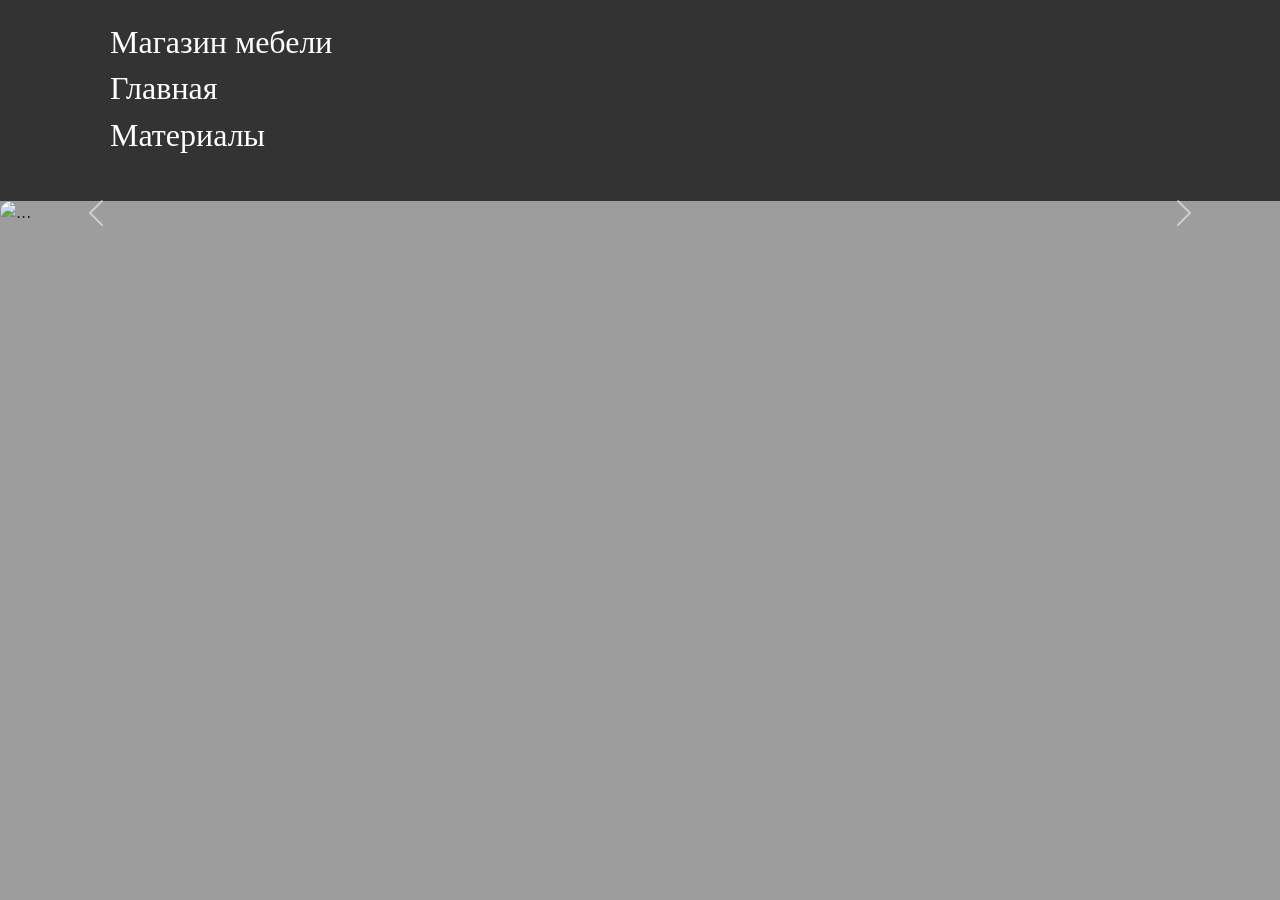
==== index.html @ 06d68023 "add site to root" ====
<!DOCTYPE html>
<html>
<head>
	<meta charset="utf-8">
	<meta name="viewport" content="width=device-width, initial-scale=1">
	<link href="https://cdn.jsdelivr.net/npm/bootstrap@5.3.2/dist/css/bootstrap.min.css" rel="stylesheet"
        integrity="sha384-T3c6CoIi6uLrA9TneNEoa7RxnatzjcDSCmG1MXxSR1GAsXEV/Dwwykc2MPK8M2HN" crossorigin="anonymous">
    <link rel="stylesheet" href="Style 2.1.css">

	<title>Homework2</title>
</head>
<body>
	   <header class="header__top">
        <nav class="nav__top">
            <ul class="ul_nav__top">
                <li>
                    <h2 class="h1__top">Магазин мебели</h2>
                </li>
                <li><a href="hw2.html">
                        <h2>Главная</h2>
                    </a></li>
                <li><a href="hw2.1.html">
                        <h2>Материалы</h2>
                    </a></li>
            </ul>
        </nav>
    </header>
	<div id="carouselExample" class="carousel slide">
  <div class="carousel-inner">
    <div class="carousel-item active">
      <img src="https://i2.wp.com/cdn.decoratorist.com/wp-content/uploads/wooden-furniture-home-decoration-280809.jpg" width="30%" class="d-block w-100" alt="...">
    </div>
    <div class="carousel-item">
      <img src="https://timbericashop.ru/upload/iblock/36b/36b27ee9c3452a70ef3ac3aff1db6c61.jpg" width="50%" class="d-block w-100" alt="...">
    </div>
    <div class="carousel-item">
      <img src="https://cs2.livemaster.ru/storage/70/b8/108d2905368190fd240b8205b1yn--dlya-doma-i-interera-derevyannaya-mebel.jpg" width="50%" class="d-block w-100" alt="...">
    </div>
  </div>
  <button class="carousel-control-prev" type="button" data-bs-target="#carouselExample" data-bs-slide="prev">
    <span class="carousel-control-prev-icon" aria-hidden="true"></span>
    <span class="visually-hidden">Previous</span>
  </button>
  <button class="carousel-control-next" type="button" data-bs-target="#carouselExample" data-bs-slide="next">
    <span class="carousel-control-next-icon" aria-hidden="true"></span>
    <span class="visually-hidden">Next</span>
  </button>
  <script src="https://cdn.jsdelivr.net/npm/bootstrap@5.3.2/dist/js/bootstrap.bundle.min.js"
        integrity="sha384-C6RzsynM9kWDrMNeT87bh95OGNyZPhcTNXj1NW7RuBCsyN/o0jlpcV8Qyq46cDfL" crossorigin="anonymous">
    </script>

</div>

</body>
</html>
---- Style 2.1.css ----
.header__top{
    background-color: #333333;
    padding: 3px;
    color: white;
    padding-inline: 100px;
}
.ul_nav__top {
    list-style: none;
    
    flex-direction: row;
    font-family: 'AristocratSwash';
    padding: 10px;
    padding-block: 20px;
    justify-content: space-between;
    width: 500px;
}
body {
    margin: 0 auto;
    background-color: #3333337a;
}
a:link {
    text-decoration: none;
    color: #ffffff;
}

a:hover {
    text-decoration: none;
    color: #ff0000;
}

a:visited {
    text-decoration: none;
    color: #ffffff;
}

a:active {
    text-decoration: none;
    color: #540000;
}
.carousel-inner{
    width: 100%;
    border-radius: 70px;
}
.container{
    display: flex;
    margin-left: 0px;
    margin-right: 0px;
    padding: 50px;
    justify-content: space-between;
    width: 100%;
}
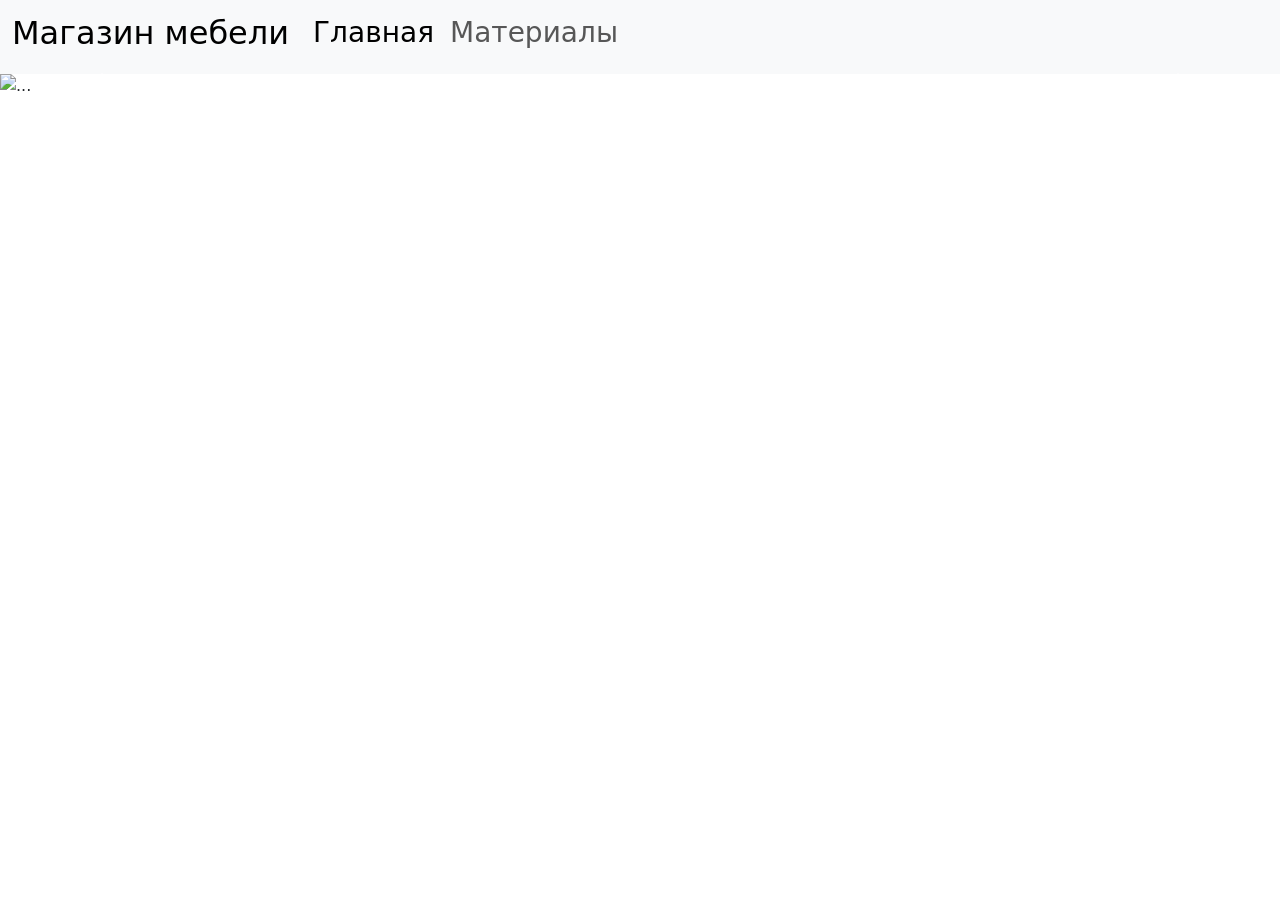
==== commit 559b1fdc: "Update and rename hw2.html to index.html" ====
--- a/index.html
+++ b/index.html
@@ -5,30 +5,33 @@
 	<meta name="viewport" content="width=device-width, initial-scale=1">
 	<link href="https://cdn.jsdelivr.net/npm/bootstrap@5.3.2/dist/css/bootstrap.min.css" rel="stylesheet"
         integrity="sha384-T3c6CoIi6uLrA9TneNEoa7RxnatzjcDSCmG1MXxSR1GAsXEV/Dwwykc2MPK8M2HN" crossorigin="anonymous">
-    <link rel="stylesheet" href="Style 2.1.css">
 
 	<title>Homework2</title>
 </head>
 <body>
-	   <header class="header__top">
-        <nav class="nav__top">
-            <ul class="ul_nav__top">
-                <li>
-                    <h2 class="h1__top">Магазин мебели</h2>
-                </li>
-                <li><a href="hw2.html">
-                        <h2>Главная</h2>
-                    </a></li>
-                <li><a href="hw2.1.html">
-                        <h2>Материалы</h2>
-                    </a></li>
-            </ul>
-        </nav>
+  <nav class="navbar navbar-expand-lg bg-body-tertiary">
+    <div class="container-fluid">
+      <a class="navbar-brand" href="#"><h2>Магазин мебели</h2></a>
+      <button class="navbar-toggler" type="button" data-bs-toggle="collapse" data-bs-target="#navbarNav" aria-controls="navbarNav" aria-expanded="false" aria-label="Toggle navigation">
+        <span class="navbar-toggler-icon"></span>
+      </button>
+      <div class="collapse navbar-collapse" id="navbarNav">
+        <ul class="navbar-nav">
+          <li class="nav-item">
+            <a class="nav-link active" aria-current="page" href="hw2.html"><h3>Главная</h3></a>
+          </li>
+          <li class="nav-item">
+           <a class="nav-link" href="hw2.1.html"><h3>Материалы</h3></a>
+          </li>
+        </ul>
+      </div>
+    </div>
+  </nav>
     </header>
 	<div id="carouselExample" class="carousel slide">
   <div class="carousel-inner">
     <div class="carousel-item active">
-      <img src="https://i2.wp.com/cdn.decoratorist.com/wp-content/uploads/wooden-furniture-home-decoration-280809.jpg" width="30%" class="d-block w-100" alt="...">
+      <img src="https://miassmebelshop.ru/upload/iblock/bc8/bc84ba03ea07f71a99e00176fc8edd16_water_shlight_th.jpg" width="50%" class="d-block w-100" alt="...">
     </div>
     <div class="carousel-item">
       <img src="https://timbericashop.ru/upload/iblock/36b/36b27ee9c3452a70ef3ac3aff1db6c61.jpg" width="50%" class="d-block w-100" alt="...">
